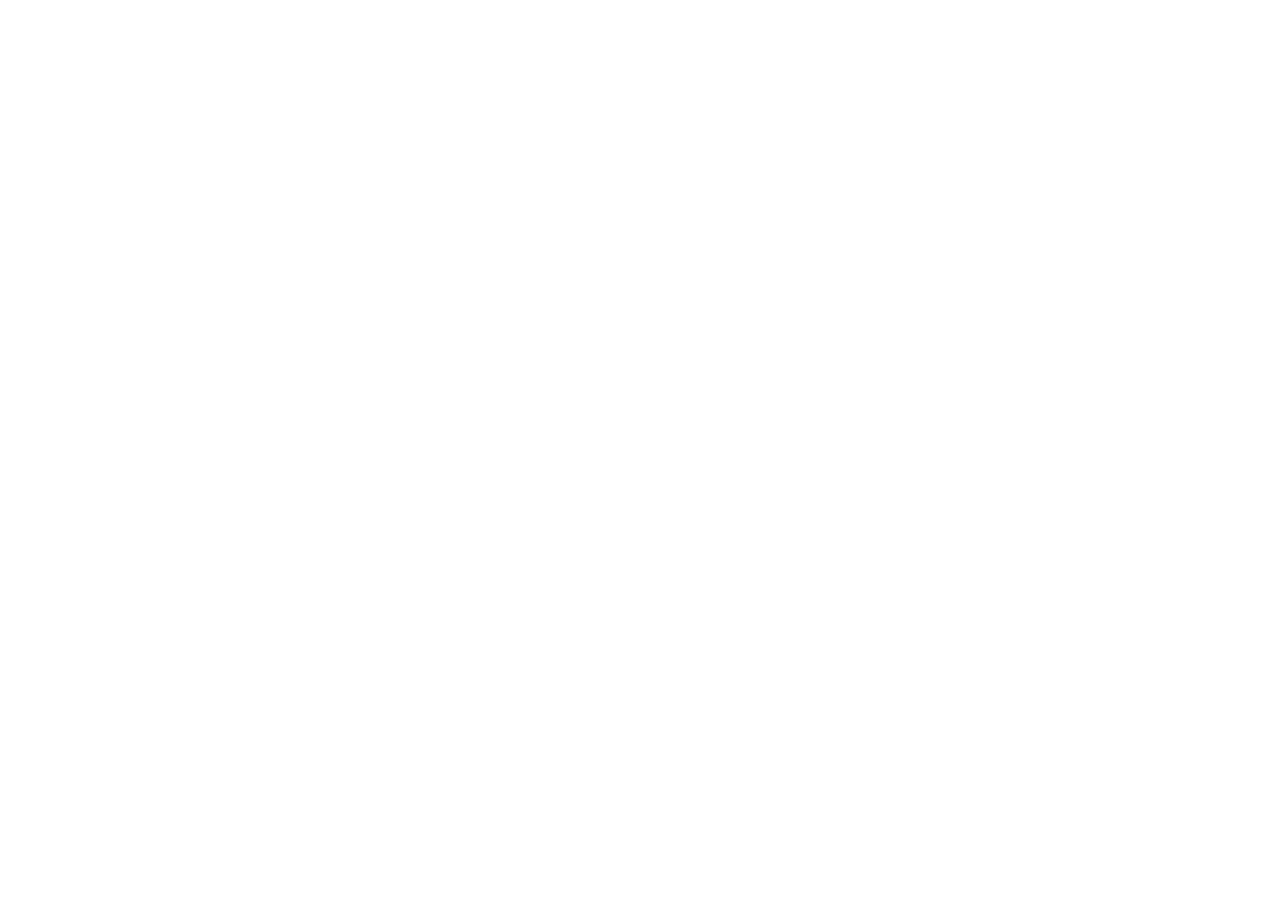
==== cryptologin.html @ 2a198488 "added login html" ====
<!DOCTYPE html>
<html lang="en">
<head>
    <meta charset="UTF-8">
    <meta http-equiv="X-UA-Compatible" content="IE=edge">
    <meta name="viewport" content="width=device-width, initial-scale=1.0">
    <title>Document</title>
    <title>Crypto Cookie Login</title>
    <link rel="CryptoCookie" href="CookieLogin.css">
    
</head>
<body>
    <div class="template">

    </div>
    <script src="script.js"></script>
</body>
</html>
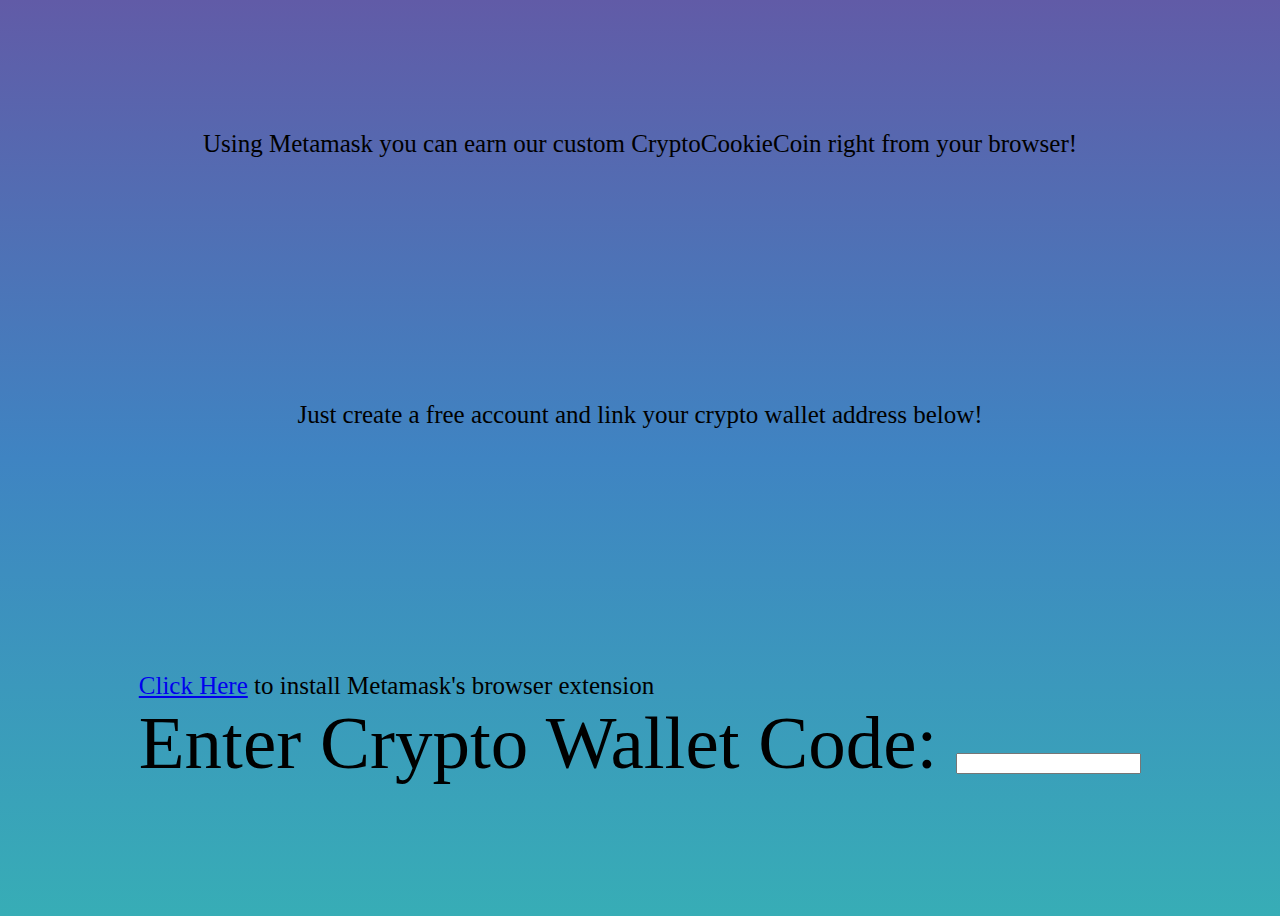
==== commit c55ceb89: "add login w css" ====
--- a/cryptologin.html
+++ b/cryptologin.html
@@ -6,13 +6,34 @@
     <meta name="viewport" content="width=device-width, initial-scale=1.0">
     <title>Document</title>
     <title>Crypto Cookie Login</title>
-    <link rel="CryptoCookie" href="CookieLogin.css">
+    <link rel="stylesheet" href="CookieLogin.css">
     
 </head>
 <body>
-    <div class="template">
+    <div class="test4">
+
+        <label for="name">Using Metamask you can earn our custom CryptoCookieCoin right from your browser! </label>
 
     </div>
-    <script src="script.js"></script>
+
+    <div class= "test2">
+        <label for="name">Just create a free account and link your crypto wallet address below!</label>
+        
+    </div>
+    <div>  
+        <label for="Instructions"><a href="https://metamask.io/download/">Click Here</a> to install Metamask's browser extension</label>
+        
+
+ 
+        
+
+    
+    <div class="login">
+
+        <label for="Name">Enter Crypto Wallet Code:</label>
+        <input type="text" id="input" name="Name" placeholder="">
+
+    </div>
+    
 </body>
 </html>--- a/CookieLogin.css
+++ b/CookieLogin.css
@@ -0,0 +1,37 @@
+*{
+    scroll-behavior: smooth;
+    /* border: 2px solid red; */
+  }
+
+ @font-face {
+    font-family: 'Poppins';
+    font-style: normal;
+    font-weight: 300;
+    font-display: swap;
+    src: url(https://fonts.gstatic.com/s/poppins/v20/pxiByp8kv8JHgFVrLDz8Z1xlFQ.woff2) format('woff2');
+    unicode-range: U+0000-00FF, U+0131, U+0152-0153, U+02BB-02BC, U+02C6, U+02DA, U+02DC, U+2000-206F, U+2074, U+20AC, U+2122, U+2191, U+2193, U+2212, U+2215, U+FEFF, U+FFFD;
+}
+
+body {
+    display: flex;
+    flex-direction: column;
+    justify-content: space-between;
+    min-height: 100vh;
+    background-image: linear-gradient(to bottom, #615ba7, #3f84c2, #37adb6)
+}
+
+div {
+    width: auto;
+    margin: auto;
+    font-size: 25px;
+
+}
+
+.login {
+    font-size: 75px;
+}
+.test4{
+    width: auto;
+    margin: auto;
+    font-size: 25px;
+}